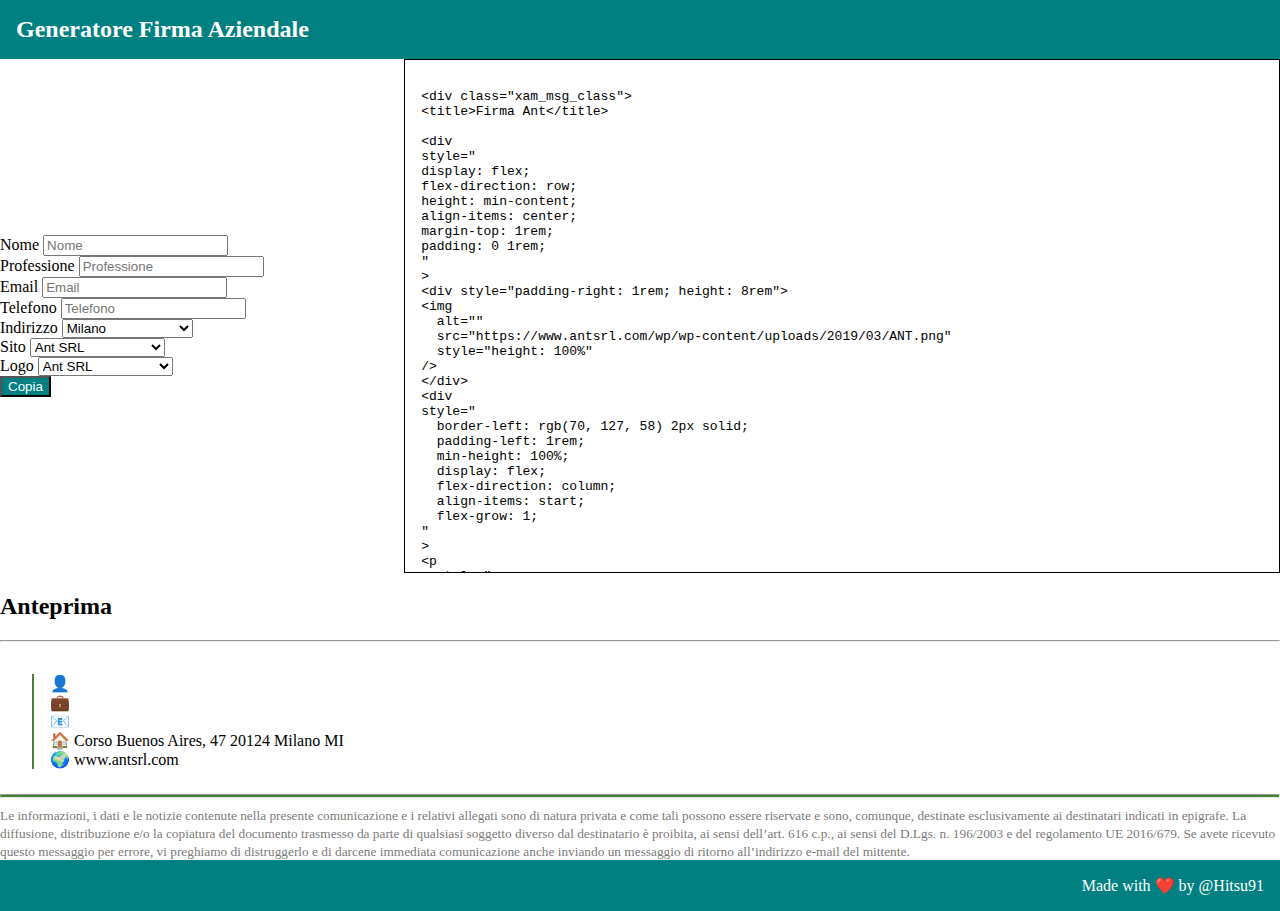
==== index.html @ 66a44589 "js in separated file" ====
<!DOCTYPE html>
<html lang="en">
  <head>
    <meta charset="UTF-8" />
    <meta http-equiv="X-UA-Compatible" content="IE=edge" />
    <meta name="viewport" content="width=device-width, initial-scale=1.0" />
    <title>Signature Generator</title>
    <link
      rel="stylesheet"
      href="https://cdn.jsdelivr.net/npm/bootstrap@5.0.2/dist/css/bootstrap.min.css"
      integrity="sha384-EVSTQN3/azprG1Anm3QDgpJLIm9Nao0Yz1ztcQTwFspd3yD65VohhpuuCOmLASjC"
      crossorigin="anonymous"
    />
    <script
      src="https://cdn.jsdelivr.net/npm/bootstrap@5.0.2/dist/js/bootstrap.bundle.min.js"
      integrity="sha384-MrcW6ZMFYlzcLA8Nl+NtUVF0sA7MsXsP1UyJoMp4YLEuNSfAP+JcXn/tWtIaxVXM"
      crossorigin="anonymous"
    ></script>

    <link rel="stylesheet" href="./css/style.css" />
    <script src="./js/main.js" defer></script>
  </head>
  <body class="body">
    <header>
      <h1>Generatore Firma Aziendale</h1>
    </header>
    <div id="snackbar">Copiato</div>
    <main class="container mt-2 mb-2">
      <div class="riga">
        <form name="dati" class="form">
          <div class="form-group">
            <label for="name">Nome</label>
            <input
              type="text"
              name="nome"
              class="form-control"
              placeholder="Nome"
            />
          </div>
          <div class="form-group">
            <label for="professione">Professione</label>
            <input
              type="text"
              name="professione"
              class="form-control"
              placeholder="Professione"
            />
          </div>
          <div class="form-group">
            <label for="email">Email</label>
            <input
              type="text"
              name="email"
              class="form-control"
              placeholder="Email"
            />
          </div>
          <div class="form-group">
            <label for="telefono">Telefono</label>
            <input
              type="text"
              name="telefono"
              class="form-control"
              placeholder="Telefono"
            />
          </div>
          <div class="form-group">
            <label for="indirizzo">Indirizzo</label>
            <select class="form-control" name="indirizzo">
              <option value="Corso Buenos Aires, 47 20124 Milano MI" selected>
                Milano
              </option>
              <option value="Vicolo Giuseppe Bosia 1, 14100 - Asti">
                Asti
              </option>
              <option value="Via XX Settembre 54, 22066 - Mariano Comense">
                Mariano Comense
              </option>
            </select>
          </div>
          <div class="form-group">
            <label for="sito">Sito</label>
            <select class="form-control" name="sito">
              <option value="www.antsrl.com" selected>Ant SRL</option>
              <option value="www.reteartigianatodigitale.it">Gruppo RAD</option>
              <option value="espm.eu">ESPM</option>
              <option value="www.dinamica-si.it">Dinamica</option>
              <option value="www.bes4work.it">BES</option>
              <option value="www.talentieimprese.it">Talenti e Imprese</option>
              <option value="www.s-g-i.it">SGI</option>
              <option value="www.formatieoccupati.it">
                Formati e Occupati
              </option>
            </select>
          </div>
          <div class="form-group">
            <label for="logo">Logo</label>
            <select class="form-control" name="logo">
              <option
                value="https://www.antsrl.com/wp/wp-content/uploads/2019/03/ANT.png"
                selected
              >
                Ant SRL
              </option>
              <option
                value="https://www.reteartigianatodigitale.it/wp-content/uploads/2021/01/RAD_Con-scritte.png"
              >
                Gruppo RAD
              </option>
              <option
                value="http://espm.eu/wp-content/uploads/2020/07/Espm.png"
              >
                ESPM
              </option>
              <option
                value="https://www.dinamica-si.it/wp-content/uploads/2020/11/Dinamica.png"
              >
                Dinamica
              </option>
              <option
                value="http://www.bes4work.it/wp-content/uploads/2019/09/BES_RAD_00.png"
              >
                BES
              </option>
              <option
                value="https://www.talentieimprese.it/wp-content/uploads/2020/05/cropped-Logo_talentieimprese-copia.png"
              >
                Talenti e Imprese
              </option>
              <option
                value="http://www.reteartigianatodigitale.it/wp-content/uploads/2021/07/SGI.png"
              >
                SGI
              </option>
              <option
                value="http://formatieoccupati.it/wp-content/uploads/2020/08/FO_RAD-300x91.png"
              >
                Formati e Occupati
              </option>
            </select>
          </div>
          <div class="mt-2 mb-2">
            <button class="btn btn-teal" id="copia">Copia</button>
          </div>
        </form>

        <div class="code">
          <code>
            <pre id="code"></pre>
          </code>
        </div>
      </div>
      <h2>Anteprima</h2>
      <hr />
      <div id="preview"></div>
    </main>
    <footer>Made with ❤️ by @Hitsu91</footer>
  </body>
</html>
---- css/style.css ----
html,
body {
  box-sizing: border-box;
  margin: 0;
  padding: 0;
}

.riga {
  display: flex;
  gap: 1rem;
  justify-content: center;
  align-items: center;
  margin-bottom: 1rem;
}

.form {
  flex-grow: 1;
}

.code {
  flex-grow: 2;
  border: 1px solid black;
  padding: 1rem;
  height: 30rem;
  overflow: auto;
  position: relative;
}

#icon-copy {
  position: absolute;
  top: 0;
  right: 0;
  height: 2rem;
  width: 2rem;
  display: flex;
  justify-content: center;
  align-items: center;
  background-color: rgb(206, 206, 206);
}

.body {
  min-height: 100vh;
  display: flex;
  flex-direction: column;
  justify-content: space-between;
}

footer {
  background-color: teal;
  padding: 1rem;
  color: white;
  text-align: end;
}

header {
  padding: 1rem;
  font-size: 2rem;
  background-color: teal;
  color: white;
}

header > h1 {
  font-size: 1.5rem;
  margin: 0;
}

.btn-teal {
  background-color: teal;
  color: white;
}

.btn-teal:hover {
  background-color: rgb(6, 153, 153);
  color: white;
}

#snackbar {
  visibility: hidden;
  min-width: 250px;
  margin-left: -125px;
  background-color: #333;
  color: #fff;
  text-align: center;
  border-radius: 2px;
  padding: 16px;
  position: fixed;
  z-index: 1;
  left: 50%;
  bottom: 30px;
}

#snackbar.show {
  visibility: visible;
  -webkit-animation: fadein 0.5s, fadeout 0.5s 2.5s;
  animation: fadein 0.5s, fadeout 0.5s 2.5s;
}

@-webkit-keyframes fadein {
  from {
    bottom: 0;
    opacity: 0;
  }
  to {
    bottom: 30px;
    opacity: 1;
  }
}

@keyframes fadein {
  from {
    bottom: 0;
    opacity: 0;
  }
  to {
    bottom: 30px;
    opacity: 1;
  }
}

@-webkit-keyframes fadeout {
  from {
    bottom: 30px;
    opacity: 1;
  }
  to {
    bottom: 0;
    opacity: 0;
  }
}

@keyframes fadeout {
  from {
    bottom: 30px;
    opacity: 1;
  }
  to {
    bottom: 0;
    opacity: 0;
  }
}
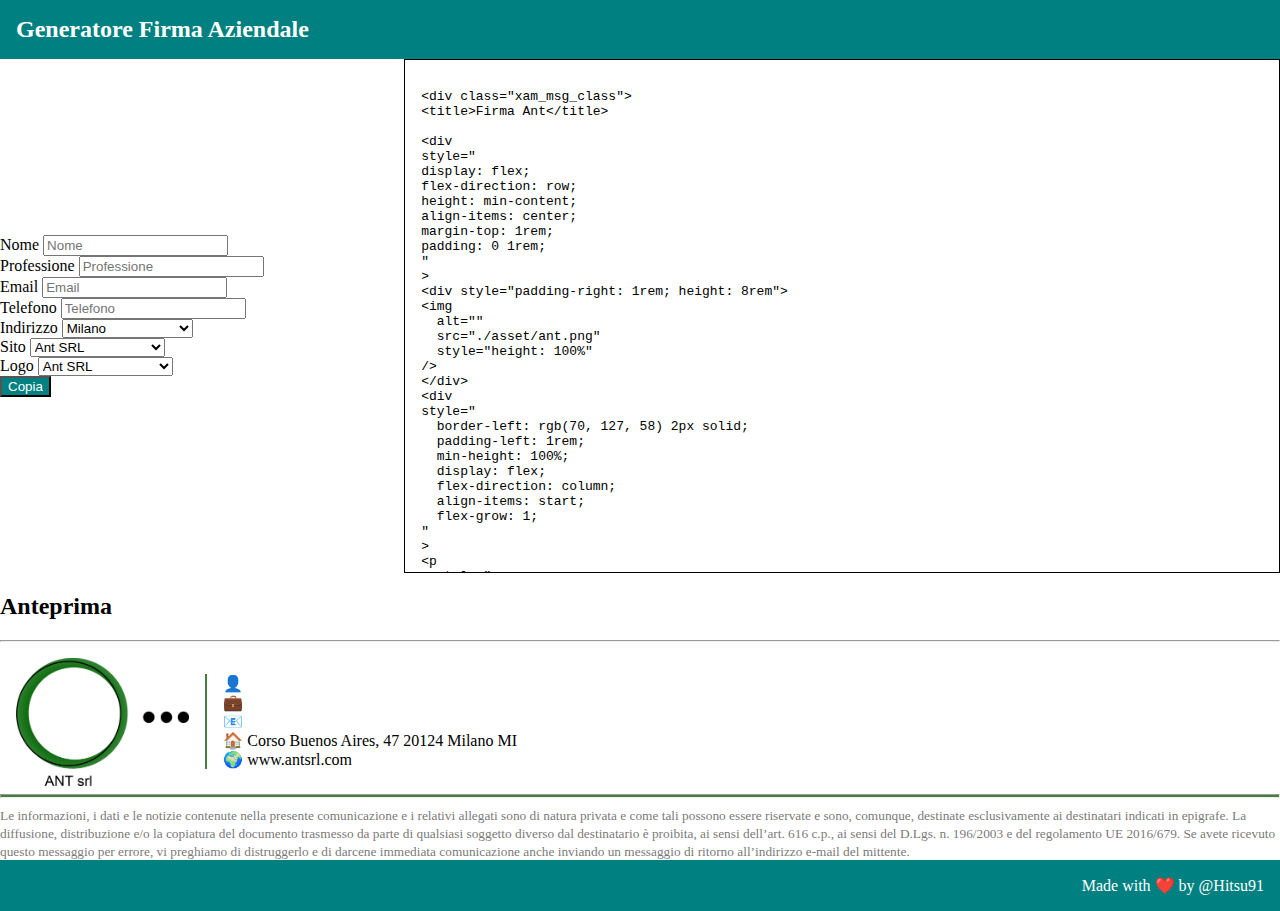
==== commit 01061074: "loghi" ====
--- a/index.html
+++ b/index.html
@@ -96,45 +96,16 @@
           <div class="form-group">
             <label for="logo">Logo</label>
             <select class="form-control" name="logo">
-              <option
-                value="https://www.antsrl.com/wp/wp-content/uploads/2019/03/ANT.png"
-                selected
-              >
-                Ant SRL
-              </option>
-              <option
-                value="https://www.reteartigianatodigitale.it/wp-content/uploads/2021/01/RAD_Con-scritte.png"
-              >
-                Gruppo RAD
-              </option>
-              <option
-                value="http://espm.eu/wp-content/uploads/2020/07/Espm.png"
-              >
-                ESPM
-              </option>
-              <option
-                value="https://www.dinamica-si.it/wp-content/uploads/2020/11/Dinamica.png"
-              >
-                Dinamica
-              </option>
-              <option
-                value="http://www.bes4work.it/wp-content/uploads/2019/09/BES_RAD_00.png"
-              >
-                BES
-              </option>
-              <option
-                value="https://www.talentieimprese.it/wp-content/uploads/2020/05/cropped-Logo_talentieimprese-copia.png"
-              >
+              <option value="./asset/ant.png" selected>Ant SRL</option>
+              <option value="./asset/rad.png">Gruppo RAD</option>
+              <option value="./asset/espm.png">ESPM</option>
+              <option value="./asset/dinamica.png">Dinamica</option>
+              <option value="./asset/bes.png">BES</option>
+              <option value="./asset/talenti_e_imprese.png">
                 Talenti e Imprese
               </option>
-              <option
-                value="http://www.reteartigianatodigitale.it/wp-content/uploads/2021/07/SGI.png"
-              >
-                SGI
-              </option>
-              <option
-                value="http://formatieoccupati.it/wp-content/uploads/2020/08/FO_RAD-300x91.png"
-              >
+              <option value="./asset/sgi.png">SGI</option>
+              <option value="./asset/formati_e_occupati.png">
                 Formati e Occupati
               </option>
             </select>
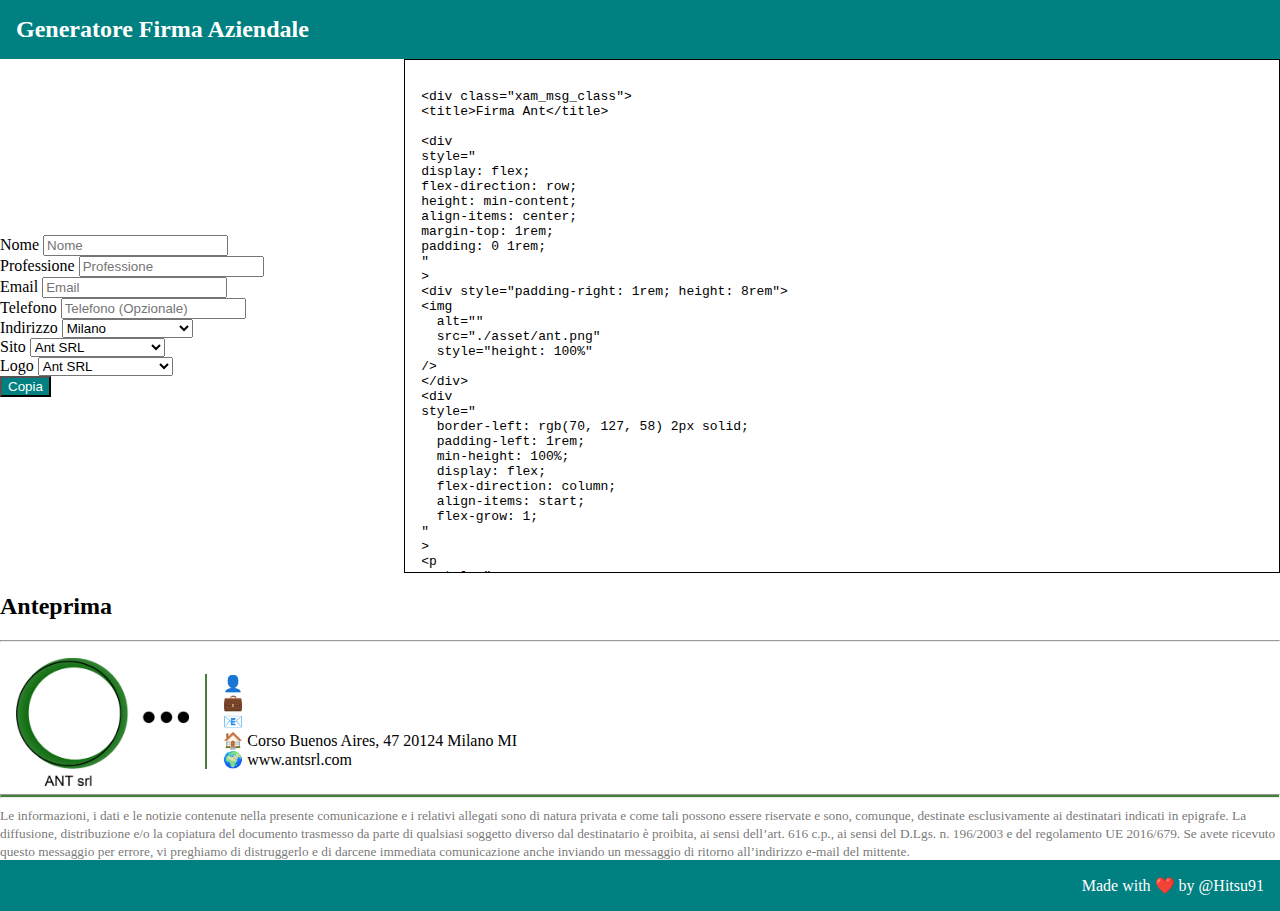
==== commit bed187c5: "Opzionale placeholder" ====
--- a/index.html
+++ b/index.html
@@ -61,7 +61,7 @@
               type="text"
               name="telefono"
               class="form-control"
-              placeholder="Telefono"
+              placeholder="Telefono (Opzionale)"
             />
           </div>
           <div class="form-group">
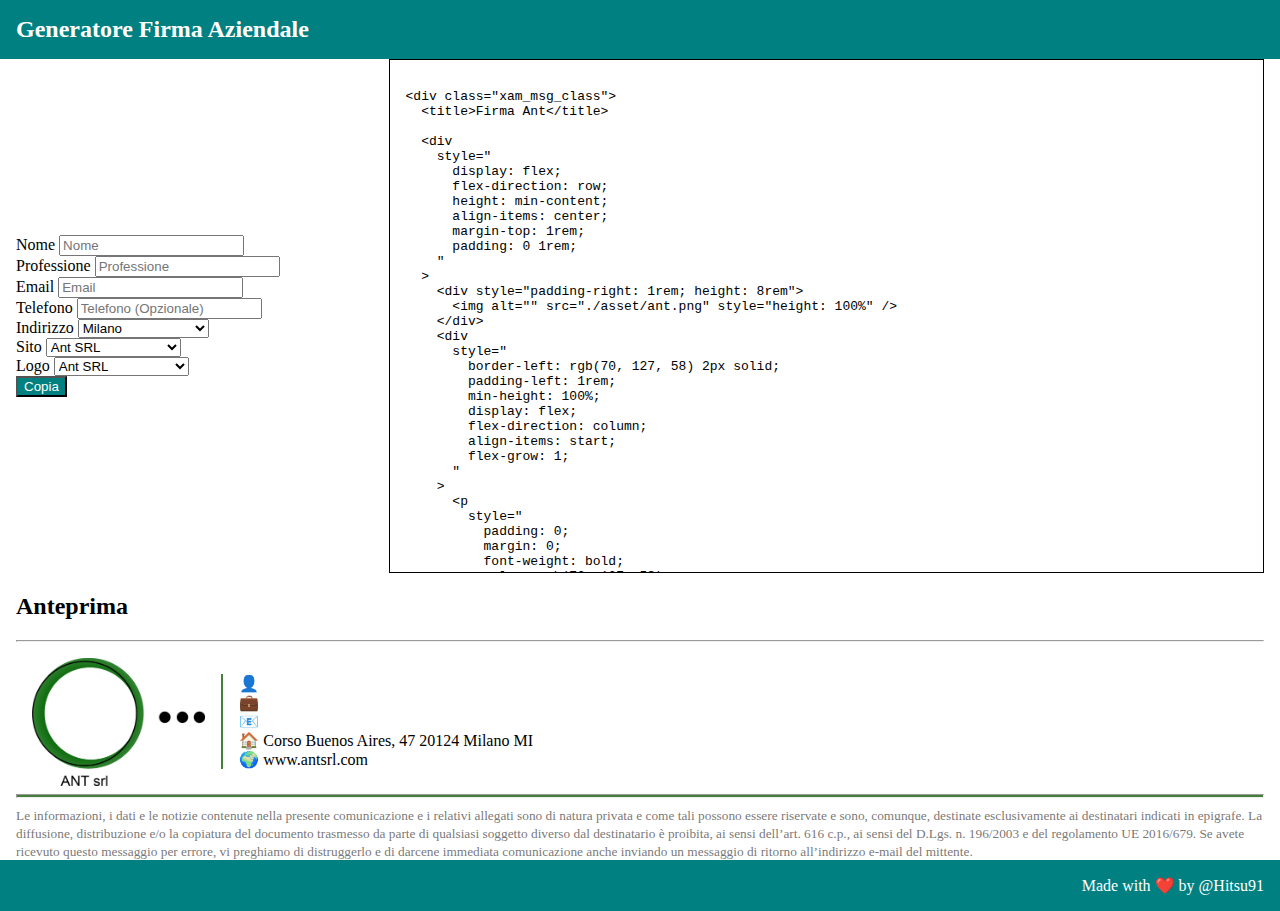
==== commit edbc8cc9: "minor changes" ====
--- a/index.html
+++ b/index.html
@@ -25,7 +25,7 @@
       <h1>Generatore Firma Aziendale</h1>
     </header>
     <div id="snackbar">Copiato</div>
-    <main class="container mt-2 mb-2">
+    <main class="mt-2 mb-2">
       <div class="riga">
         <form name="dati" class="form">
           <div class="form-group">
--- a/css/style.css
+++ b/css/style.css
@@ -3,6 +3,10 @@
   box-sizing: border-box;
   margin: 0;
   padding: 0;
+}
+
+main {
+  padding: 0 1rem;
 }
 
 .riga {
@@ -138,3 +142,9 @@
     opacity: 0;
   }
 }
+
+@media only screen and (max-width: 600px) {
+  .code {
+    display: none;
+  }
+}
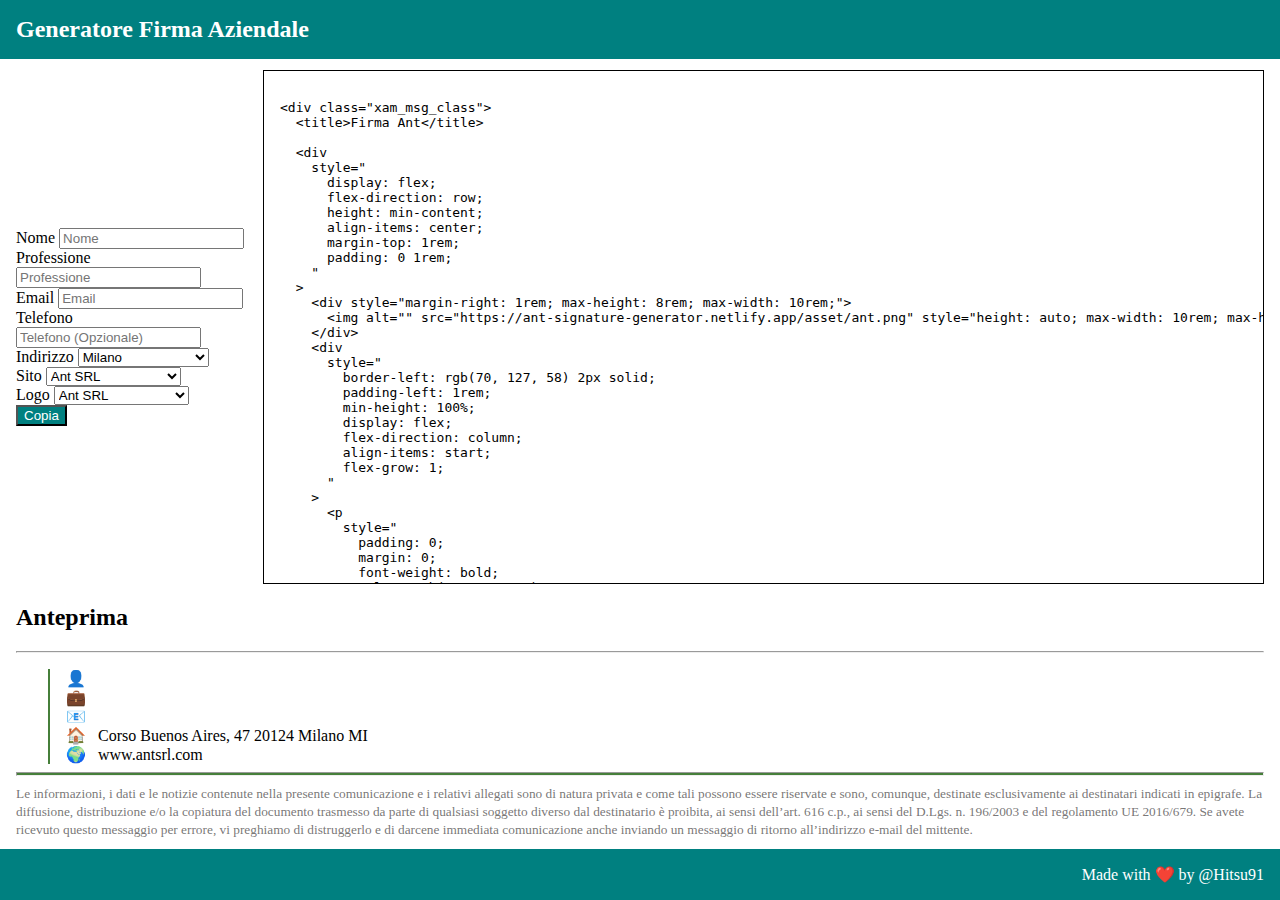
==== commit ac67d2a7: "changed image to absolute link" ====
--- a/index.html
+++ b/index.html
@@ -96,18 +96,14 @@
           <div class="form-group">
             <label for="logo">Logo</label>
             <select class="form-control" name="logo">
-              <option value="./asset/ant.png" selected>Ant SRL</option>
-              <option value="./asset/rad.png">Gruppo RAD</option>
-              <option value="./asset/espm.png">ESPM</option>
-              <option value="./asset/dinamica.png">Dinamica</option>
-              <option value="./asset/bes.png">BES</option>
-              <option value="./asset/talenti_e_imprese.png">
-                Talenti e Imprese
-              </option>
-              <option value="./asset/sgi.png">SGI</option>
-              <option value="./asset/formati_e_occupati.png">
-                Formati e Occupati
-              </option>
+              <option value="ant.png" selected>Ant SRL</option>
+              <option value="rad.png">Gruppo RAD</option>
+              <option value="espm.png">ESPM</option>
+              <option value="dinamica.png">Dinamica</option>
+              <option value="bes.png">BES</option>
+              <option value="talenti_e_imprese.png">Talenti e Imprese</option>
+              <option value="sgi.png">SGI</option>
+              <option value="formati_e_occupati.png">Formati e Occupati</option>
             </select>
           </div>
           <div class="mt-2 mb-2">
--- a/css/style.css
+++ b/css/style.css
@@ -18,11 +18,11 @@
 }
 
 .form {
-  flex-grow: 1;
+  flex-grow: 2;
 }
 
 .code {
-  flex-grow: 2;
+  flex-grow: 3;
   border: 1px solid black;
   padding: 1rem;
   height: 30rem;
@@ -82,7 +82,9 @@
   visibility: hidden;
   min-width: 250px;
   margin-left: -125px;
-  background-color: #333;
+  background-color: teal;
+  border: 1px solid white;
+  box-shadow: 1px 1px 1px white;
   color: #fff;
   text-align: center;
   border-radius: 2px;
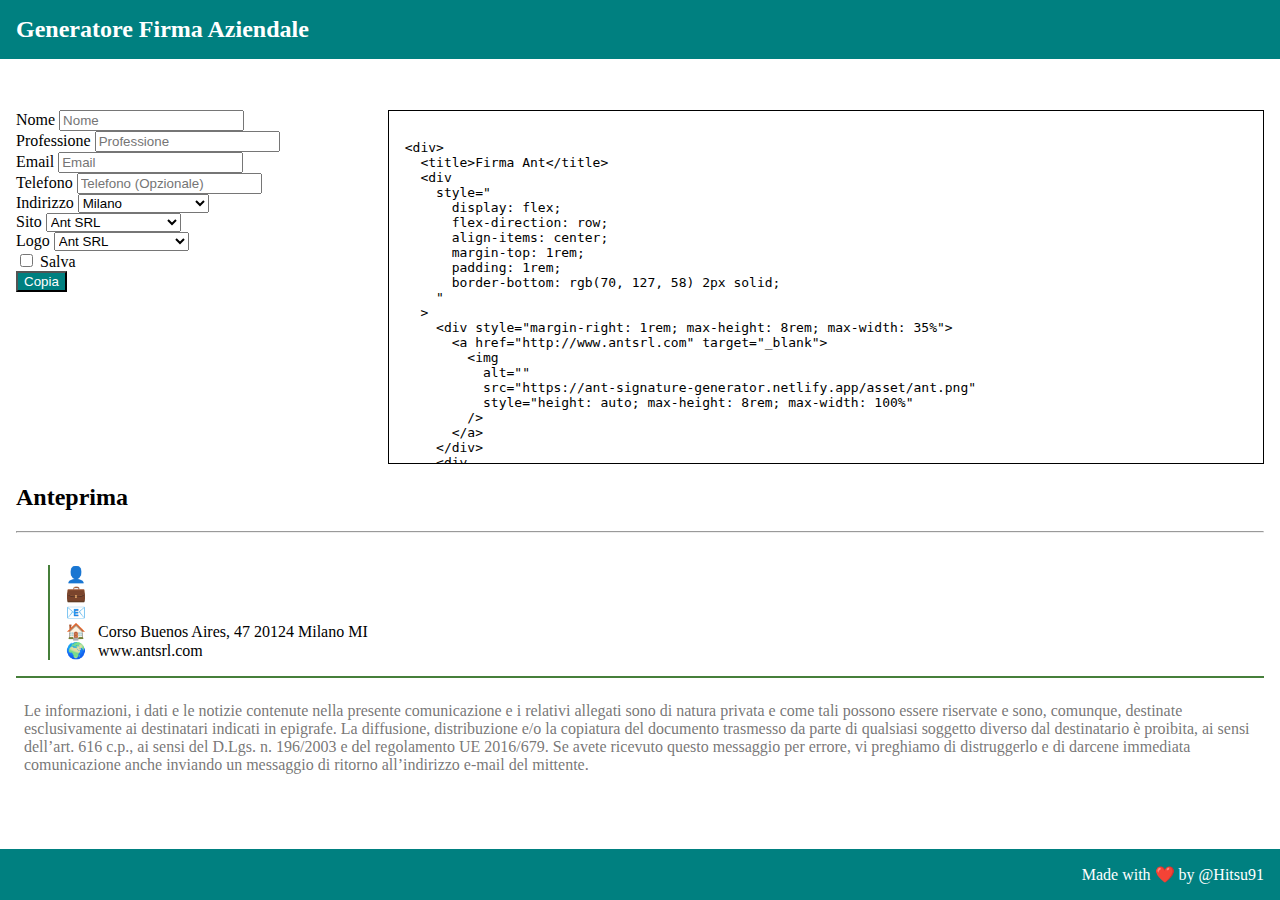
==== commit b50f728d: "minor updates" ====
--- a/index.html
+++ b/index.html
@@ -2,7 +2,6 @@
 <html lang="en">
   <head>
     <meta charset="UTF-8" />
-    <meta http-equiv="X-UA-Compatible" content="IE=edge" />
     <meta name="viewport" content="width=device-width, initial-scale=1.0" />
     <title>Signature Generator</title>
     <link
@@ -26,7 +25,7 @@
     </header>
     <div id="snackbar">Copiato</div>
     <main class="mt-2 mb-2">
-      <div class="riga">
+      <div class="main-content">
         <form name="dati" class="form">
           <div class="form-group">
             <label for="name">Nome</label>
@@ -55,56 +54,72 @@
               placeholder="Email"
             />
           </div>
-          <div class="form-group">
-            <label for="telefono">Telefono</label>
-            <input
-              type="text"
-              name="telefono"
-              class="form-control"
-              placeholder="Telefono (Opzionale)"
-            />
+          <div class="row">
+            <div class="form-group col">
+              <label for="telefono">Telefono</label>
+              <input
+                type="text"
+                name="telefono"
+                class="form-control"
+                placeholder="Telefono (Opzionale)"
+              />
+            </div>
+            <div class="form-group col">
+              <label for="indirizzo">Indirizzo</label>
+              <select class="form-control" name="indirizzo">
+                <option value="Corso Buenos Aires, 47 20124 Milano MI" selected>
+                  Milano
+                </option>
+                <option value="Vicolo Giuseppe Bosia 1, 14100 - Asti">
+                  Asti
+                </option>
+                <option value="Via XX Settembre 54, 22066 - Mariano Comense">
+                  Mariano Comense
+                </option>
+              </select>
+            </div>
           </div>
-          <div class="form-group">
-            <label for="indirizzo">Indirizzo</label>
-            <select class="form-control" name="indirizzo">
-              <option value="Corso Buenos Aires, 47 20124 Milano MI" selected>
-                Milano
-              </option>
-              <option value="Vicolo Giuseppe Bosia 1, 14100 - Asti">
-                Asti
-              </option>
-              <option value="Via XX Settembre 54, 22066 - Mariano Comense">
-                Mariano Comense
-              </option>
-            </select>
+
+          <div class="row">
+            <div class="form-group col">
+              <label for="sito">Sito</label>
+              <select class="form-control" name="sito">
+                <option value="www.antsrl.com" selected>Ant SRL</option>
+                <option value="www.reteartigianatodigitale.it">
+                  Gruppo RAD
+                </option>
+                <option value="espm.eu">ESPM</option>
+                <option value="www.dinamica-si.it">Dinamica</option>
+                <option value="www.bes4work.it">BES</option>
+                <option value="www.talentieimprese.it">
+                  Talenti e Imprese
+                </option>
+                <option value="www.s-g-i.it">SGI</option>
+                <option value="www.formatieoccupati.it">
+                  Formati e Occupati
+                </option>
+              </select>
+            </div>
+            <div class="form-group col">
+              <label for="logo">Logo</label>
+              <select class="form-control" name="logo">
+                <option value="ant.png" selected>Ant SRL</option>
+                <option value="rad.png">Gruppo RAD</option>
+                <option value="espm.png">ESPM</option>
+                <option value="dinamica.png">Dinamica</option>
+                <option value="bes.png">BES</option>
+                <option value="talenti_e_imprese.png">Talenti e Imprese</option>
+                <option value="sgi.png">SGI</option>
+                <option value="formati_e_occupati.png">
+                  Formati e Occupati
+                </option>
+              </select>
+            </div>
           </div>
-          <div class="form-group">
-            <label for="sito">Sito</label>
-            <select class="form-control" name="sito">
-              <option value="www.antsrl.com" selected>Ant SRL</option>
-              <option value="www.reteartigianatodigitale.it">Gruppo RAD</option>
-              <option value="espm.eu">ESPM</option>
-              <option value="www.dinamica-si.it">Dinamica</option>
-              <option value="www.bes4work.it">BES</option>
-              <option value="www.talentieimprese.it">Talenti e Imprese</option>
-              <option value="www.s-g-i.it">SGI</option>
-              <option value="www.formatieoccupati.it">
-                Formati e Occupati
-              </option>
-            </select>
-          </div>
-          <div class="form-group">
-            <label for="logo">Logo</label>
-            <select class="form-control" name="logo">
-              <option value="ant.png" selected>Ant SRL</option>
-              <option value="rad.png">Gruppo RAD</option>
-              <option value="espm.png">ESPM</option>
-              <option value="dinamica.png">Dinamica</option>
-              <option value="bes.png">BES</option>
-              <option value="talenti_e_imprese.png">Talenti e Imprese</option>
-              <option value="sgi.png">SGI</option>
-              <option value="formati_e_occupati.png">Formati e Occupati</option>
-            </select>
+
+          <div class="form-check">
+            <input class="form-check-input teal" type="checkbox" name="save" />
+            <label class="form-check-label" for="save"> Salva </label>
           </div>
           <div class="mt-2 mb-2">
             <button class="btn btn-teal" id="copia">Copia</button>
--- a/css/style.css
+++ b/css/style.css
@@ -9,23 +9,23 @@
   padding: 0 1rem;
 }
 
-.riga {
+.main-content {
   display: flex;
   gap: 1rem;
   justify-content: center;
-  align-items: center;
+  align-items: flex-start;
   margin-bottom: 1rem;
 }
 
 .form {
-  flex-grow: 2;
+  flex-grow: 3;
 }
 
 .code {
-  flex-grow: 3;
+  flex-grow: 5;
   border: 1px solid black;
   padding: 1rem;
-  height: 30rem;
+  height: 20rem;
   overflow: auto;
   position: relative;
 }
@@ -66,6 +66,10 @@
 header > h1 {
   font-size: 1.5rem;
   margin: 0;
+}
+
+.teal {
+  background-color: teal !important;
 }
 
 .btn-teal {
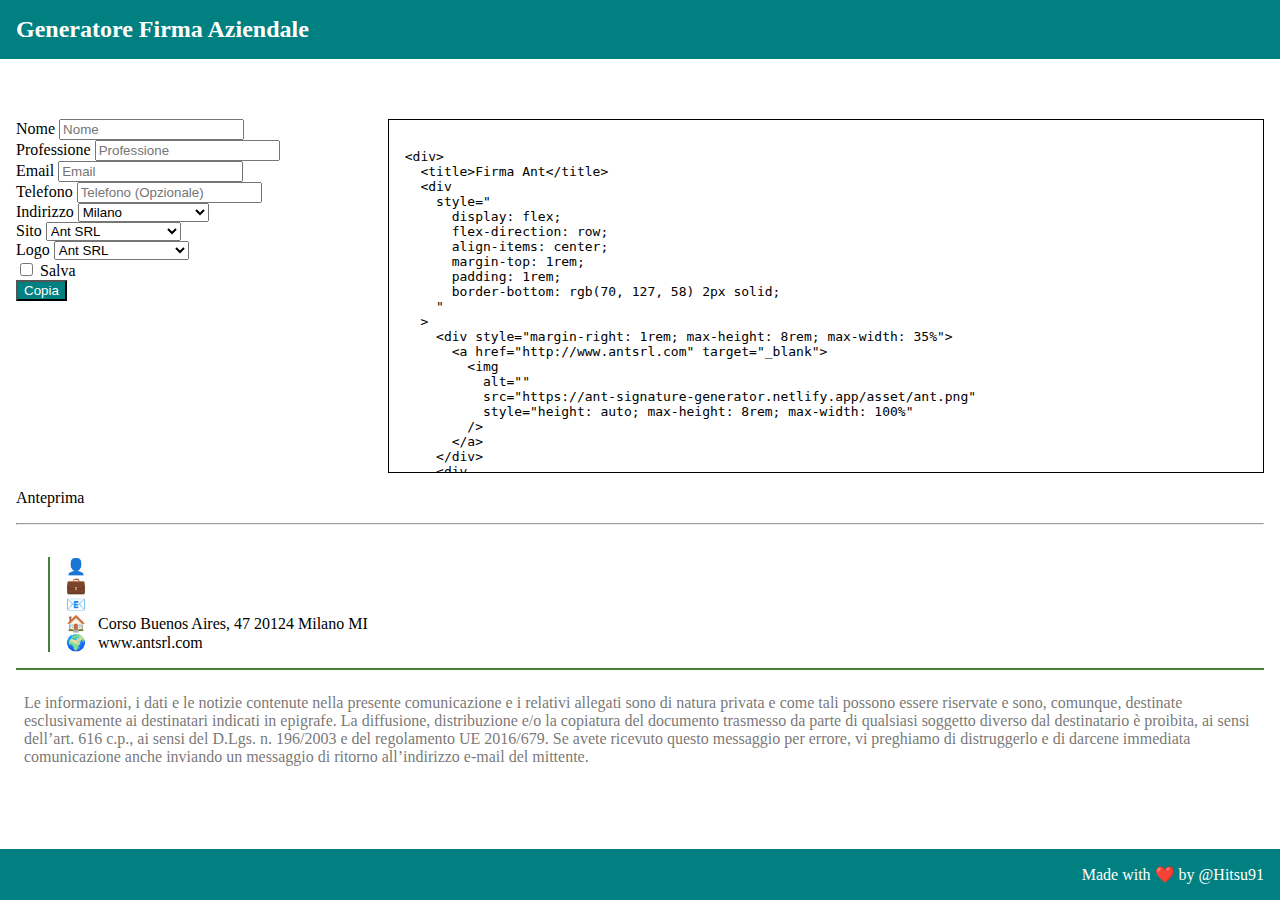
==== commit b92bac3b: "minor ui updates" ====
--- a/index.html
+++ b/index.html
@@ -117,12 +117,12 @@
             </div>
           </div>
 
-          <div class="form-check">
+          <div class="form-check mt-1">
             <input class="form-check-input teal" type="checkbox" name="save" />
             <label class="form-check-label" for="save"> Salva </label>
           </div>
-          <div class="mt-2 mb-2">
-            <button class="btn btn-teal" id="copia">Copia</button>
+          <div class="mt-2 mb-1">
+            <button class="btn btn-teal" id="copia" type="button">Copia</button>
           </div>
         </form>
 
@@ -132,7 +132,7 @@
           </code>
         </div>
       </div>
-      <h2>Anteprima</h2>
+      <p>Anteprima</p>
       <hr />
       <div id="preview"></div>
     </main>
--- a/css/style.css
+++ b/css/style.css
@@ -68,7 +68,7 @@
   margin: 0;
 }
 
-.teal {
+input[TYPE='checkbox'].teal:checked {
   background-color: teal !important;
 }
 
